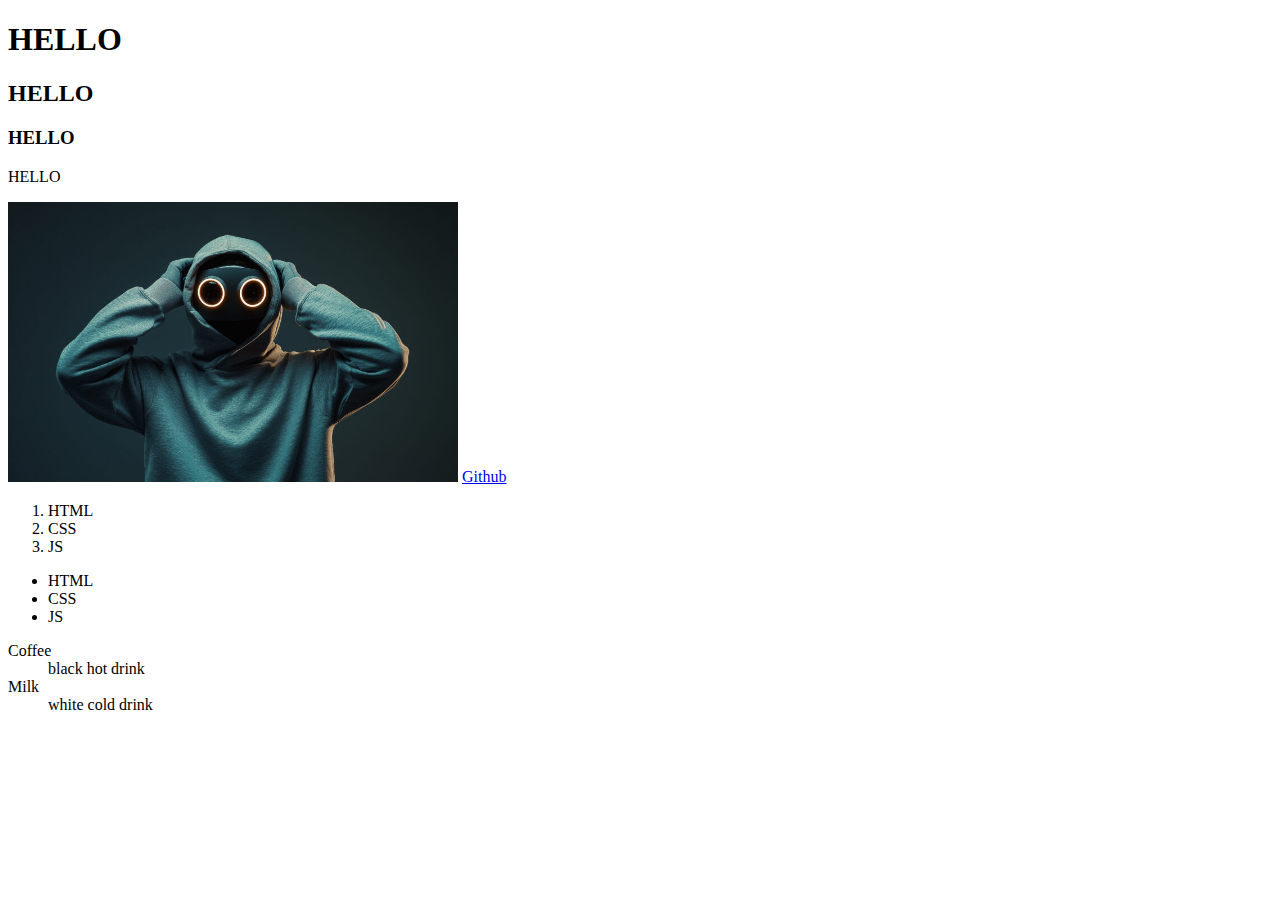
==== 1_HTML_Introduction/index.html @ 3c035a9c "changes" ====
<!DOCTYPE html> <!--html 5-->
<html lang="en">
<head>
    <meta charset="UTF-8">
    <meta name="viewport" content="width=device-width, initial-scale=1.0">
    <title>Document</title>
</head>
<body>
    <!--heading tags-->
    <h1>HELLO</h1>
    <h2>HELLO</h2>
    <h3>HELLO</h3>
    <!--paragraph tags-->
    <p>HELLO</p>
    <!--images-->
    <img src="./bg1.jpg" width="450" height="280" alt="images">
    <!--links-->
    <a href="https://github.com/Abishek-Newar/class_MERN1000" target="_blank">Github</a>
    
    <!--Lists-->
    <ol> <!--ordered list-->
        <li>HTML</li>
        <li>CSS</li>
        <li>JS</li>
    </ol>
    <ul> <!--unordered list-->
        <li>HTML</li>
        <li>CSS</li>
        <li>JS</li>
    </ul>
    <dl> <!--Description list-->
        <dt>Coffee</dt>
        <dd>black hot drink</dd>
        <dt>Milk</dt>
        <dd>white cold drink</dd>
    </dl>
</body>
</html>
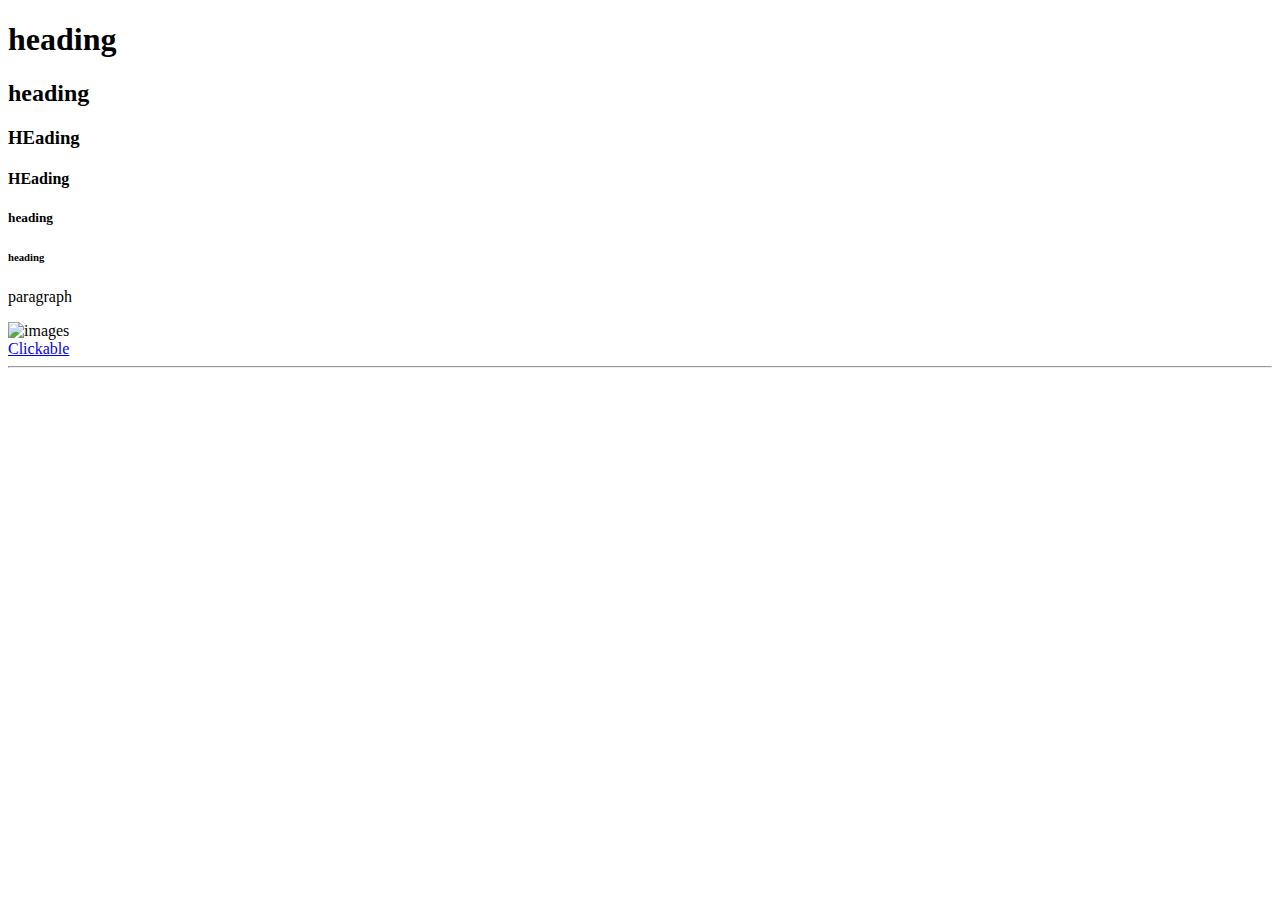
==== commit 2b69c77d: "changes:" ====
--- a/1_HTML_Introduction/index.html
+++ b/1_HTML_Introduction/index.html
@@ -3,36 +3,25 @@
 <head>
     <meta charset="UTF-8">
     <meta name="viewport" content="width=device-width, initial-scale=1.0">
-    <title>Document</title>
+    <title>HTML introduction class</title>
 </head>
 <body>
-    <!--heading tags-->
-    <h1>HELLO</h1>
-    <h2>HELLO</h2>
-    <h3>HELLO</h3>
-    <!--paragraph tags-->
-    <p>HELLO</p>
-    <!--images-->
-    <img src="./bg1.jpg" width="450" height="280" alt="images">
-    <!--links-->
-    <a href="https://github.com/Abishek-Newar/class_MERN1000" target="_blank">Github</a>
-    
-    <!--Lists-->
-    <ol> <!--ordered list-->
-        <li>HTML</li>
-        <li>CSS</li>
-        <li>JS</li>
-    </ol>
-    <ul> <!--unordered list-->
-        <li>HTML</li>
-        <li>CSS</li>
-        <li>JS</li>
-    </ul>
-    <dl> <!--Description list-->
-        <dt>Coffee</dt>
-        <dd>black hot drink</dd>
-        <dt>Milk</dt>
-        <dd>white cold drink</dd>
-    </dl>
+   <!--text-->
+   <!--heading-->
+   <h1>heading</h1>
+   <h2>heading</h2>
+   <h3>HEading</h3>
+   <h4>HEading</h4>
+   <h5>heading</h5>
+   <h6>heading</h6>
+   <!--paragraph-->
+   <p>paragraph</p>
+   <!--image-->
+   <img src="https://letsenhance.io/static/73136da51c245e80edc6ccfe44888a99/1015f/MainBefore.jpg" alt="images" width="380" height="380">
+   <br/>
+   <!--anchor-->
+   <a href="https://google.com" target="_blank">Clickable</a>
+   <!--line-->
+   <hr/>
 </body>
 </html>